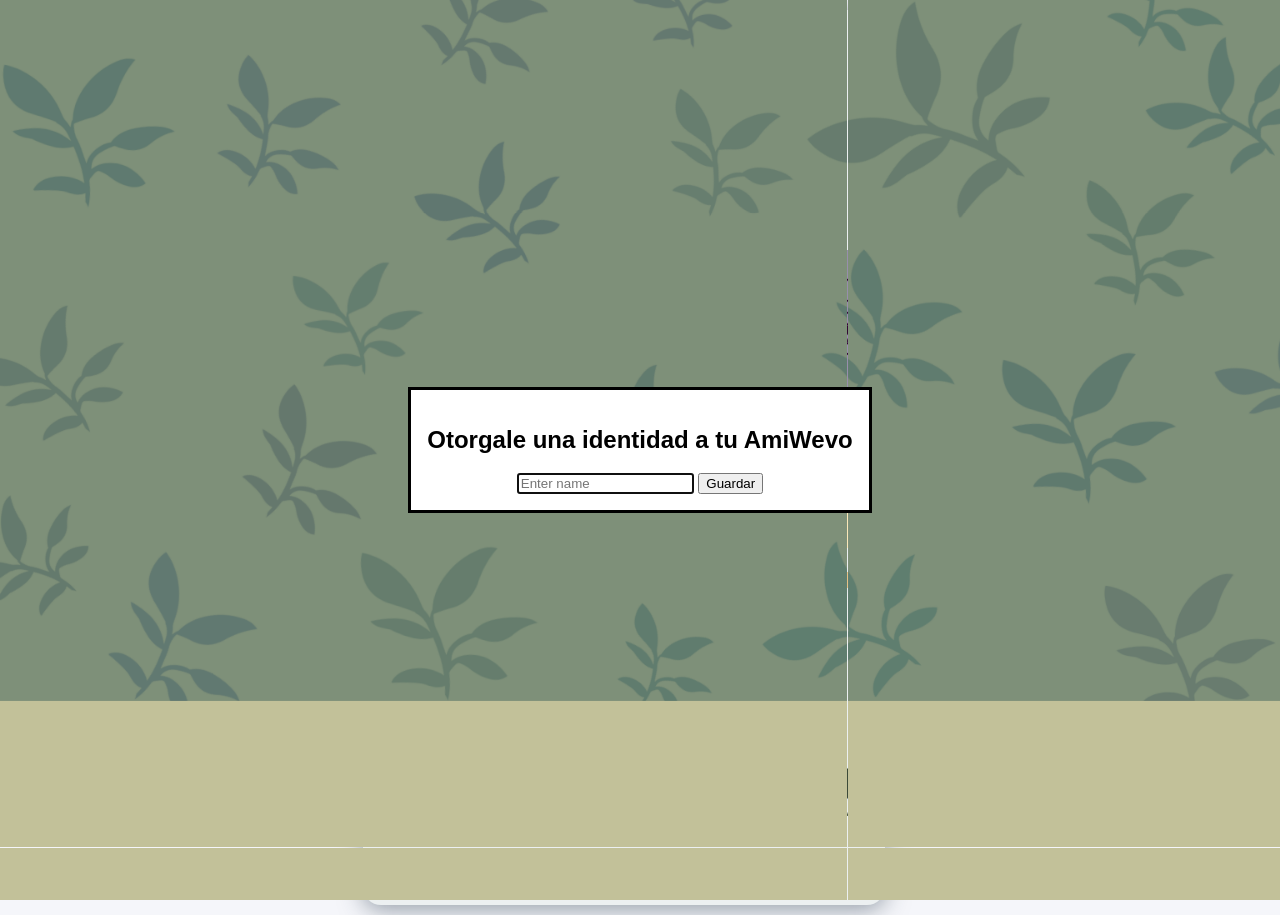
==== www/amiwuevo/index.html @ 2ae1e232 "Merge branch 'main' into Terto3" ====
<!DOCTYPE html>
	<head>
		<title class="title">AMIWUEVO</title>
		<link rel="stylesheet" type="text/css" href="styles.css">
		<meta charset="utf-8">
	</head>
	<body>
		<script src="script.js"></script>
		<!--main image, occupies most of the screen-->
		<div class="empty"></div>
		<div class="main-div">
			<dialog class="modal" id="dialogNameInput">
				<h2>Otorgale una identidad a tu AmiWevo</h2>
				<input type="text" id="nameInput" placeholder="Enter name" maxlength="30">
				<button onclick="saveName()">Guardar</button>
			</dialog>
			<script>
				const dialog = document.getElementById("dialogNameInput")
				dialog.showModal()
			</script>

			<!-- Inputs para fondos -->
			<input type="file" id="bgFileInput" accept="image/png,image/jpeg,image/gif" style="display:none">

			<!-- Inputs para musica y sonidos -->
			<audio id="bg-music" loop>
				<source src="/sounds/music.mp3" type="audio/mpeg">
			</audio>
			<audio id="voice-sound">
				<source src="/sounds/voice.mp3" type="audio/mpeg">
			</audio>
			<audio id="eat-sound">
				<source src="/sounds/eat.mp3" type="audio/mpeg">
			</audio>
			<audio id="flush-sound">
				<source src="/sounds/flush.mp3" type="audio/mpeg">
			</audio>
			<audio id="death-sound">
				<source src="/sounds/death.mp3" type="audio/mpeg">
			</audio>

			<div class="title">
				<p id="display-name">Cargando...</p>
			</div>
			<div class="content">
				<div class="content-left">
					<div class="tamagotchi-container">
  						<div class="egg-base"></div>
  						<img src="/images/gifs/base_idle.gif" class="egg" alt="Egg">
					</div>
				</div>

				<div class="button-div">
					<button class="trigger-eat-btn" onclick="eatSound()"><img src="/images/icons/bowl-food-solid.svg" alt="give food"></button>
					<button class="change-fit-btn" onclick="flushSound()"><img src="/images/icons/shirt-solid.svg" alt="change outfit"></button>
					<button class="change-bg-btn" onclick="flushSound()"><img src="/images/icons/image-solid.svg" alt="change decor"></button>
					<button class="kill-btn"><img src="/images/icons/xmark-solid.svg" alt="kill amiwuevo"></button>
				</div>
			</div>

			<div class="status-bar"></div>
			<div class="text">
				<p id="dialogue">"Hola. Si cierras esta pestaña, moriré"</p>
			</div>
			<div class="button-div-bottom">
					<button onclick= "readFile()"><img src="/images/icons/text.svg" alt="Talk to amiwevo"></button>
			</div>
		</div>
		<div class="usage-buttons">
			<a href="/redirect"><img src="" alt="internal redirect"></a>
			<a href="/external"><img src="" alt="external redirect"></a>
			<a href="/error"><img src="" alt="error pages"></a>
			<a href="/images"><img src="" alt="images"></a>
		</div>
	</body>
</html>
---- www/amiwuevo/styles.css ----
/* Global color variables */
:root {
	--color-base: #dcb891;
	--color-dark: #2c3e50;
	--color-light: #ecf0f1;
	--color-highlight: #be976d;
	--color-background: #f5f6fa;
	--color-border: #34271d;

	--color-green: #9de687;
	--color-orange: #e6c187;
	--color-pink: #e687d6;
	--color-blue: #87b9e6;
	--color-dark-green: #3c4a38;
}


body {
	background: var(--color-background);
	color: var(--color-dark);
	font-family: Arial, Helvetica, sans-serif;
	margin: 0;
	padding: 0;
	display: flex;
	justify-content:right;
	align-items:start;
}

.empty {
	width: 30vw;
}

.title {
	padding-top: 60px;
	color: var(--color-green);
	font-size: 40px;
	font-weight: bold;
	font-family: monospace;
	text-shadow:
        -2px -2px 0 var(--color-dark-green),
        2px -2px 0 var(--color-dark-green),
        -2px 2px 0 var(--color-dark-green),
        2px 2px 0 var(--color-dark-green),
        -3px 0px 0 var(--color-dark-green),
        3px 0px 0 var(--color-dark-green),
        0px -3px 0 var(--color-dark-green),
        0px 3px 0 var(--color-dark-green);
}


.main-div {
	background: var(--color-light);
	margin: 10px;
	padding: 75px 26px;
	padding-bottom: 100px;
	border-radius: 18px;
	box-shadow: 0 4px 24px rgba(44, 62, 80, 0.50);
	height: 80vh;
	min-height: 700px;
	max-height: 720px;
	min-width: 400px;
	width: 40vw;
	display: flex;
	flex-direction: column;
	justify-content: center;
	text-align: center;
	position: relative;
}

.content {
	display: flex;
	background-image: url("images/backgrounds/background.jpg");
	flex-direction: row;
	background-size: cover;
	height: 80%;
}

.content-left {
	width: 80%;
	display: flex;
	align-items: center;
	justify-content: center;
}

.tamagotchi-container {
	position: relative;
	width: auto;
	min-width: 50%;
	max-width: 360px;
	height: 100%;
	max-height: 480px;
	align-items: center;
	justify-content: center;
}

.egg-face {
	position: relative;
	width: 100%;
	height: 100%;
	object-fit: contain;
	justify-self:center;
}

/************
SIDE BUTTONS
*************/
.button-div {
	display: flex;
	flex-direction: column;
	align-items: flex-end;
	justify-content: space-around;
	width: 20%;
	margin-left: auto;
	gap: 16px;
	padding: 1em;
}

.button-div button, .button-div input[type="button"], .button-div input[type="submit"] {
	width: 100%;
	height: 20%;
	min-height: 10%;
	padding: 10px 0;
	border: 4px solid var(--color-dark-green);
	border-radius: 8px;
	background: linear-gradient(180deg, var(--color-green) 0%, #8CCC84 100%);
	background-origin: border-box;
	box-shadow: 0px 0.5px 1.5px rgba(54, 122, 246, 0.25), inset 0px 0.8px 0px -0.25px rgba(255, 255, 255, 0.2);
	cursor: pointer;
	transition: background 0.2s, color 0.2s;
	touch-action: manipulation;
}

.button-div button img {
	height: 70%;
	min-height: 15px;
	width: 80%;
	fill: var(--color-pink);
	filter: invert(24%) sepia(20%) saturate(512%) hue-rotate(61deg) brightness(99%) contrast(89%);
}


.button-div button:hover,
.button-div button:active {
  border-color: rgba(27, 53, 30, 0.9);
  box-shadow: rgba(0, 0, 0, 0.5) 0 4px 12px;
}

.button-div button:hover {
  transform: translateY(-1px);
}

.button-div button:active {
	transform: translateY(0px);
}

.button-div:focus {
  box-shadow: inset 0px 0.8px 0px -0.25px rgba(255, 255, 255, 0.2), 0px 0.5px 1.5px rgba(54, 122, 246, 0.25), 0px 0px 0px 3.5px rgba(58, 108, 217, 0.5);
  outline: 0;
}

/************
DIALOGUE BUTTON
*************/
.button-div-bottom {
	display: flex;
	flex-direction: column;
	align-items: flex-end;
	justify-content: space-around;
	width: 20%;
	margin-left: auto;
	gap: 10px;
	padding: 10px;
}

.button-div-bottom button, .button-div input[type="button"], .button-div input[type="submit"] {
	width: 50%;
	height: 60%;
	min-height: 30px;
	min-width: 30px;
	padding: 5px 0px;
	border: 4px solid var(--color-dark-green);
	border-radius: 8px;
	background: linear-gradient(180deg, var(--color-green) 0%, #8CCC84 100%);
	background-origin: border-box;
	box-shadow: 0px 0.5px 1.5px rgba(54, 122, 246, 0.25), inset 0px 0.8px 0px -0.25px rgba(255, 255, 255, 0.2);
	cursor: pointer;
	transition: background 0.2s, color 0.2s;
	touch-action: manipulation;
}

.button-div-bottom button img {
	height: 70%;
	min-height: 15px;
	width: 80%;
	fill: var(--color-pink);
	filter: invert(24%) sepia(20%) saturate(512%) hue-rotate(61deg) brightness(99%) contrast(89%);
}


.button-div-bottom button:hover,
.button-div-bottom button:active {
  border-color: rgba(27, 53, 30, 0.9);
  box-shadow: rgba(0, 0, 0, 0.5) 0 4px 12px;
}

.button-div-bottom button:hover {
  transform: translateY(-1px);
}

.button-div-bottom button:active {
	transform: translateY(0px);
}

.button-div-bottom:focus {
  box-shadow: inset 0px 0.8px 0px -0.25px rgba(255, 255, 255, 0.2), 0px 0.5px 1.5px rgba(54, 122, 246, 0.25), 0px 0px 0px 3.5px rgba(58, 108, 217, 0.5);
  outline: 0;
}

/************
WEB BOTTOM
*************/

.status-bar {
	height: 22px;
	background: var(--color-orange);
	color: #fff;
	padding: 8px 16px;
	border-radius: 12px;
	margin-top: 24px;
	font-size: 1.1em;
	box-shadow: 0 2px 8px rgba(44, 62, 80, 0.08);
}

/************
DIALOGUE
*************/
.text {
	color: var(--color-green);
	align-items: center;
	justify-content: center;
	/* background: #e7d3b3; */
	font-size: 20px;
	height: clamp(120px, calc(200px - 20vw), 350px);
	flex-shrink: 0;
	margin-top: 24px;
	padding: 5px 5px 5px 5px;
	border-radius: 18px;
	font-weight: bold;
	font-family: monospace;
	text-shadow:
        -2px -2px 0 var(--color-dark-green),
        2px -2px 0 var(--color-dark-green),
        -2px 2px 0 var(--color-dark-green),
        2px 2px 0 var(--color-dark-green),
        -3px 0px 0 var(--color-dark-green),
        3px 0px 0 var(--color-dark-green),
        0px -3px 0 var(--color-dark-green),
        0px 3px 0 var(--color-dark-green);
}

.modal::backdrop {
	background-image: url("images/backgrounds/bg_03.png");
	background-size: cover;
	background-position: center;
}


/************
USAGE BUTTONS
*************/
.usage-buttons {
	display: flex;
	flex-direction: column;
	align-items: flex-start;
	justify-content:space-around;
	width: 30%;
	max-height: 80%;
	margin-right: auto;
	gap: 16px;
	padding: 1em;
}

.usage-buttons a, .usage-buttons input[type="button"], .usage-buttons input[type="submit"] {
	width: 40%;
	height: 40%;
	padding: 10px 0;
	border: 4px solid var(--color-dark-green);
	border-radius: 8px;
	background: linear-gradient(180deg, var(--color-green) 0%, #8CCC84 100%);
	background-origin: border-box;
	box-shadow: 0px 0.5px 1.5px rgba(54, 122, 246, 0.25), inset 0px 0.8px 0px -0.25px rgba(255, 255, 255, 0.2);
	cursor: pointer;
	transition: background 0.2s, color 0.2s;
	touch-action: manipulation;
}

.usage-buttons a img {
	height: 70%;
	min-height: 15px;
	width: 80%;
	fill: var(--color-pink);
	filter: invert(24%) sepia(20%) saturate(512%) hue-rotate(61deg) brightness(99%) contrast(89%);
}


.usage-buttons a:hover,
.usage-buttons a:active {
  border-color: rgba(27, 53, 30, 0.9);
  box-shadow: rgba(0, 0, 0, 0.5) 0 4px 12px;
}

.usage-buttons a:hover {
  transform: translateY(-1px);
}

.usage-buttons a:active {
	transform: translateY(0px);
}

.usage-buttons:focus {
  box-shadow: inset 0px 0.8px 0px -0.25px rgba(255, 255, 255, 0.2), 0px 0.5px 1.5px rgba(54, 122, 246, 0.25), 0px 0px 0px 3.5px rgba(58, 108, 217, 0.5);
  outline: 0;
}
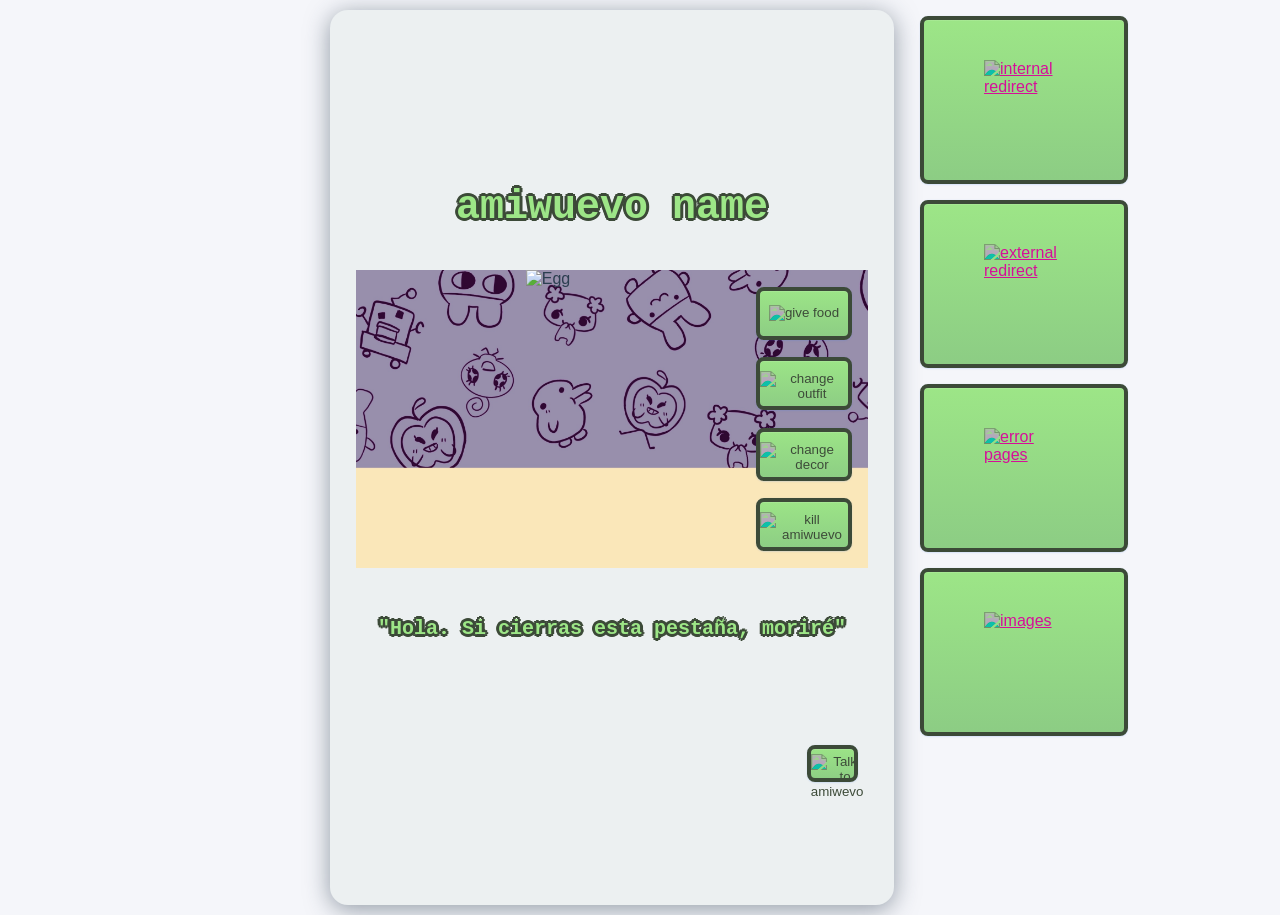
==== commit 5dd1e32f: "Cleaned up html and css, added new icons, changed error redirection to 405 error trigger" ====
--- a/www/amiwuevo/index.html
+++ b/www/amiwuevo/index.html
@@ -2,27 +2,27 @@
 	<head>
 		<title class="title">AMIWUEVO</title>
 		<link rel="stylesheet" type="text/css" href="styles.css">
+		<link rel="icon" type="image/x-icon" href="/images/favicon.ico">
 		<meta charset="utf-8">
 	</head>
 	<body>
 		<script src="script.js"></script>
-		<!--main image, occupies most of the screen-->
-		<div class="empty"></div>
-		<div class="main-div">
+		<!-- Empty div to give margin -->
+		<div class="left-content"></div>
+		<!-- main content div -->
+		<div class="center-content">
+			<!-- Start up modal for name input -->
 			<dialog class="modal" id="dialogNameInput">
-				<h2>Otorgale una identidad a tu AmiWevo</h2>
+				<h2>Otorgale una identidad a tu Amiwuevo</h2>
 				<input type="text" id="nameInput" placeholder="Enter name" maxlength="30">
 				<button onclick="saveName()">Guardar</button>
 			</dialog>
-			<script>
+			<!-- <script>
 				const dialog = document.getElementById("dialogNameInput")
 				dialog.showModal()
-			</script>
+			</script> -->
 
-			<!-- Inputs para fondos -->
-			<input type="file" id="bgFileInput" accept="image/png,image/jpeg,image/gif" style="display:none">
-
-			<!-- Inputs para musica y sonidos -->
+			<!-- Sound inputs -->
 			<audio id="bg-music" loop>
 				<source src="/sounds/music.mp3" type="audio/mpeg">
 			</audio>
@@ -39,38 +39,39 @@
 				<source src="/sounds/death.mp3" type="audio/mpeg">
 			</audio>
 
-			<div class="title">
+			<!-- Main amiwuevo visual content -->
+			<div class="amiwuevo-name default-text">
 				<p id="display-name">Cargando...</p>
 			</div>
-			<div class="content">
-				<div class="content-left">
-					<div class="tamagotchi-container">
-  						<div class="egg-base"></div>
+			<div class="main-content">
+				<div class="main-content-left">
+					<div class="amiwuevo-container">
   						<img src="/images/gifs/base_idle.gif" class="egg" alt="Egg">
 					</div>
 				</div>
-
-				<div class="button-div">
+				<!-- Background inputs, for background changing button -->
+				<input type="file" id="bgFileInput" accept="image/png,image/jpeg,image/gif" style="display:none">
+				<div class="game-buttons">
 					<button class="trigger-eat-btn" onclick="eatSound()"><img src="/images/icons/bowl-food-solid.svg" alt="give food"></button>
 					<button class="change-fit-btn" onclick="flushSound()"><img src="/images/icons/shirt-solid.svg" alt="change outfit"></button>
 					<button class="change-bg-btn" onclick="flushSound()"><img src="/images/icons/image-solid.svg" alt="change decor"></button>
 					<button class="kill-btn"><img src="/images/icons/xmark-solid.svg" alt="kill amiwuevo"></button>
 				</div>
 			</div>
-
-			<div class="status-bar"></div>
-			<div class="text">
+			<!-- Dialogue box -->
+			<div class="dialogue-text default-text">
 				<p id="dialogue">"Hola. Si cierras esta pestaña, moriré"</p>
 			</div>
-			<div class="button-div-bottom">
+			<div class="dialogue-button">
 					<button onclick= "readFile()"><img src="/images/icons/text.svg" alt="Talk to amiwevo"></button>
 			</div>
 		</div>
-		<div class="usage-buttons">
-			<a href="/redirect"><img src="" alt="internal redirect"></a>
-			<a href="/external"><img src="" alt="external redirect"></a>
-			<a href="/error"><img src="" alt="error pages"></a>
-			<a href="/images"><img src="" alt="images"></a>
+		<!-- Right side buttons for extra web usage -->
+		<div class="right-content">
+			<a href="/redirect"><img src="/images/icons/arrow-turn-up-solid.svg" alt="internal redirect"></a>
+			<a href="/external"><img src="/images/icons/arrow-up-right-from-square-solid.svg" alt="external redirect"></a>
+			<a href="/"><img src="/images/icons/405-solid.svg" alt="error pages"></a>
+			<a href="/images"><img src="/images/icons/image-solid.svg" alt="images"></a>
 		</div>
 	</body>
 </html>
--- a/www/amiwuevo/styles.css
+++ b/www/amiwuevo/styles.css
@@ -9,57 +9,44 @@
 
 	--color-green: #9de687;
 	--color-orange: #e6c187;
-	--color-pink: #e687d6;
-	--color-blue: #87b9e6;
 	--color-dark-green: #3c4a38;
 }
 
+/***************************************/
+/*	 BODY AND MAIN CONTENT DIVS	  */
+/***************************************/
 
 body {
 	background: var(--color-background);
 	color: var(--color-dark);
 	font-family: Arial, Helvetica, sans-serif;
+
 	margin: 0;
 	padding: 0;
-	display: flex;
-	justify-content:right;
-	align-items:start;
-}
-
-.empty {
-	width: 30vw;
-}
-
-.title {
-	padding-top: 60px;
-	color: var(--color-green);
-	font-size: 40px;
-	font-weight: bold;
-	font-family: monospace;
-	text-shadow:
-        -2px -2px 0 var(--color-dark-green),
-        2px -2px 0 var(--color-dark-green),
-        -2px 2px 0 var(--color-dark-green),
-        2px 2px 0 var(--color-dark-green),
-        -3px 0px 0 var(--color-dark-green),
-        3px 0px 0 var(--color-dark-green),
-        0px -3px 0 var(--color-dark-green),
-        0px 3px 0 var(--color-dark-green);
-}
-
-
-.main-div {
+
+	display: flex;
+	flex-direction: row;
+	flex-wrap: wrap;
+}
+
+.left-content {
+	width: 25vw;
+}
+
+.center-content {
 	background: var(--color-light);
+	box-shadow: 0 4px 24px rgba(44, 62, 80, 0.50);
+	border-radius: 18px;
+
+	height: 80vh;
+	width: 40vw;
+	min-height: 700px;
+	min-width: 400px;
+	max-height: 720px;
 	margin: 10px;
 	padding: 75px 26px;
 	padding-bottom: 100px;
-	border-radius: 18px;
-	box-shadow: 0 4px 24px rgba(44, 62, 80, 0.50);
-	height: 80vh;
-	min-height: 700px;
-	max-height: 720px;
-	min-width: 400px;
-	width: 40vw;
+
 	display: flex;
 	flex-direction: column;
 	justify-content: center;
@@ -67,70 +54,224 @@
 	position: relative;
 }
 
-.content {
-	display: flex;
+.right-content {
+	width: 25vw;
+	max-height: 720px;
+	gap: 16px;
+	padding: 1em;
+	margin-right: auto;
+
+	display: flex;
+	flex-direction: column;
+	align-items: stretch;
+	justify-content: space-evenly;
+	align-content: center;
+}
+
+@media (max-width: 1050px) {
+	.right-content {
+		width: 90vw;
+		max-height: 100px;
+		gap: 16px;
+		padding: 1em;
+
+		display: flex;
+		flex-direction: row;
+		align-content: stretch,
+	}
+}
+
+/***************************************/
+/*			 NAME INPUT			  */
+/***************************************/
+
+.modal::backdrop {
+	background-image: url("images/backgrounds/bg_03.png");
+	background-size: cover;
+	background-position: center;
+}
+
+/***************************************/
+/*		CENTER CONTENT DIVS		  */
+/***************************************/
+
+.amiwuevo-name {
+	color: var(--color-green);
+	font-size: 40px;
+
+	padding-top: 60px;
+}
+
+.main-content {
 	background-image: url("images/backgrounds/background.jpg");
+	background-size: cover;
+
+	height: 80%;
+
+	display: flex;
 	flex-direction: row;
-	background-size: cover;
-	height: 80%;
-}
-
-.content-left {
+}
+
+/* Amiwuevo image */
+.main-content-left {
 	width: 80%;
+
 	display: flex;
 	align-items: center;
 	justify-content: center;
 }
 
-.tamagotchi-container {
-	position: relative;
+.amiwuevo-container {
+	height: 100%;
 	width: auto;
 	min-width: 50%;
+	max-height: 480px;
 	max-width: 360px;
-	height: 100%;
-	max-height: 480px;
+
 	align-items: center;
 	justify-content: center;
-}
-
-.egg-face {
 	position: relative;
-	width: 100%;
-	height: 100%;
-	object-fit: contain;
-	justify-self:center;
-}
-
-/************
-SIDE BUTTONS
-*************/
-.button-div {
+}
+
+
+/* Amiwuevo buttons */
+.game-buttons {
+	width: 20%;
+	gap: 16px;
+	padding: 1em;
+	margin-left: auto;
+
 	display: flex;
 	flex-direction: column;
 	align-items: flex-end;
 	justify-content: space-around;
-	width: 20%;
-	margin-left: auto;
-	gap: 16px;
-	padding: 1em;
-}
-
-.button-div button, .button-div input[type="button"], .button-div input[type="submit"] {
+}
+
+.game-buttons button, .game-buttons input[type="button"], .game-buttons input[type="submit"] {
+	background: linear-gradient(180deg, var(--color-green) 0%, #8CCC84 100%);
+	background-origin: border-box;
+	border-radius: 8px;
+	border: 4px solid var(--color-dark-green);
+	box-shadow: 0px 0.5px 1.5px rgba(54, 122, 246, 0.25), inset 0px 0.8px 0px -0.25px rgba(255, 255, 255, 0.2);
+
 	width: 100%;
 	height: 20%;
 	min-height: 10%;
 	padding: 10px 0;
-	border: 4px solid var(--color-dark-green);
-	border-radius: 8px;
-	background: linear-gradient(180deg, var(--color-green) 0%, #8CCC84 100%);
-	background-origin: border-box;
-	box-shadow: 0px 0.5px 1.5px rgba(54, 122, 246, 0.25), inset 0px 0.8px 0px -0.25px rgba(255, 255, 255, 0.2);
+
 	cursor: pointer;
 	transition: background 0.2s, color 0.2s;
 	touch-action: manipulation;
 }
 
-.button-div button img {
+/***************************************/
+/*			 DIALOGUE				*/
+/***************************************/
+
+.dialogue-text {
+	color: var(--color-green);
+	border-radius: 18px;
+	font-size: 20px;
+
+	height: clamp(120px, calc(200px - 20vw), 350px);
+	margin-top: 24px;
+	padding: 5px 5px 5px 5px;
+
+	flex-shrink: 0;
+	align-items: center;
+	justify-content: center;
+}
+
+.dialogue-button {
+	width: 20%;
+	gap: 10px;
+	padding: 10px;
+	margin-left: auto;
+
+	display: flex;
+	flex-direction: column;
+	align-items: flex-end;
+	justify-content: space-around;
+}
+
+.dialogue-button button, .dialogue-button input[type="button"], .dialogue-button input[type="submit"] {
+	background: linear-gradient(180deg, var(--color-green) 0%, #8CCC84 100%);
+	background-origin: border-box;
+	border: 4px solid var(--color-dark-green);
+	border-radius: 8px;
+	box-shadow: 0px 0.5px 1.5px rgba(54, 122, 246, 0.25), inset 0px 0.8px 0px -0.25px rgba(255, 255, 255, 0.2);
+
+	width: 50%;
+	height: 60%;
+	min-height: 30px;
+	min-width: 30px;
+	padding: 5px 0px;
+
+	cursor: pointer;
+	transition: background 0.2s, color 0.2s;
+	touch-action: manipulation;
+}
+
+/***************************************/
+/*		 SIDE EXTRA BUTTONS		  */
+/***************************************/
+
+.right-content a, .right-content input[type="button"], .right-content input[type="submit"] {
+	background: linear-gradient(180deg, var(--color-green) 0%, #8CCC84 100%);
+	background-origin: border-box;
+	border: 4px solid var(--color-dark-green);
+	border-radius: 8px;
+	box-shadow: 0px 0.5px 1.5px rgba(54, 122, 246, 0.25), inset 0px 0.8px 0px -0.25px rgba(255, 255, 255, 0.2);
+
+	height: 200px;
+	width: 200px;
+
+	display: flex;
+	align-items: center;
+	justify-content: center;
+
+	cursor: pointer;
+	transition: background 0.2s, color 0.2s;
+	touch-action: manipulation;
+}
+
+@media (max-width: 1050px) {
+	.right-content a, .right-content input[type="button"], .right-content input[type="submit"] {
+	height: auto;
+	width: 120px;
+	padding: 60px 0px;
+}
+}
+
+.right-content a img {
+	filter: invert(24%) sepia(20%) saturate(512%) hue-rotate(61deg) brightness(99%) contrast(89%);
+
+	width: 80px;
+	height: 80px;
+	margin: 0 auto;
+
+	display: block;
+	object-fit: contain;
+}
+
+@media (max-width: 1050px) {
+	.right-content a img {
+	filter: invert(24%) sepia(20%) saturate(512%) hue-rotate(61deg) brightness(99%) contrast(89%);
+
+	width: 50px;
+	height: 50px;
+	margin: 0 auto;
+
+	display: block;
+	object-fit: contain;
+}
+}
+
+/***************************************/
+/*	   GENERAL BUTTONS STYLE		 */
+/***************************************/
+
+button img {
 	height: 70%;
 	min-height: 15px;
 	width: 80%;
@@ -138,186 +279,35 @@
 	filter: invert(24%) sepia(20%) saturate(512%) hue-rotate(61deg) brightness(99%) contrast(89%);
 }
 
-
-.button-div button:hover,
-.button-div button:active {
-  border-color: rgba(27, 53, 30, 0.9);
-  box-shadow: rgba(0, 0, 0, 0.5) 0 4px 12px;
-}
-
-.button-div button:hover {
-  transform: translateY(-1px);
-}
-
-.button-div button:active {
+button:hover,
+button:active {
+	border-color: rgba(27, 53, 30, 0.9);
+	box-shadow: rgba(0, 0, 0, 0.5) 0 4px 12px;
+}
+
+button:hover {
+	transform: translateY(-1px);
+}
+
+button:active {
 	transform: translateY(0px);
 }
 
-.button-div:focus {
-  box-shadow: inset 0px 0.8px 0px -0.25px rgba(255, 255, 255, 0.2), 0px 0.5px 1.5px rgba(54, 122, 246, 0.25), 0px 0px 0px 3.5px rgba(58, 108, 217, 0.5);
-  outline: 0;
-}
-
-/************
-DIALOGUE BUTTON
-*************/
-.button-div-bottom {
-	display: flex;
-	flex-direction: column;
-	align-items: flex-end;
-	justify-content: space-around;
-	width: 20%;
-	margin-left: auto;
-	gap: 10px;
-	padding: 10px;
-}
-
-.button-div-bottom button, .button-div input[type="button"], .button-div input[type="submit"] {
-	width: 50%;
-	height: 60%;
-	min-height: 30px;
-	min-width: 30px;
-	padding: 5px 0px;
-	border: 4px solid var(--color-dark-green);
-	border-radius: 8px;
-	background: linear-gradient(180deg, var(--color-green) 0%, #8CCC84 100%);
-	background-origin: border-box;
-	box-shadow: 0px 0.5px 1.5px rgba(54, 122, 246, 0.25), inset 0px 0.8px 0px -0.25px rgba(255, 255, 255, 0.2);
-	cursor: pointer;
-	transition: background 0.2s, color 0.2s;
-	touch-action: manipulation;
-}
-
-.button-div-bottom button img {
-	height: 70%;
-	min-height: 15px;
-	width: 80%;
-	fill: var(--color-pink);
-	filter: invert(24%) sepia(20%) saturate(512%) hue-rotate(61deg) brightness(99%) contrast(89%);
-}
-
-
-.button-div-bottom button:hover,
-.button-div-bottom button:active {
-  border-color: rgba(27, 53, 30, 0.9);
-  box-shadow: rgba(0, 0, 0, 0.5) 0 4px 12px;
-}
-
-.button-div-bottom button:hover {
-  transform: translateY(-1px);
-}
-
-.button-div-bottom button:active {
-	transform: translateY(0px);
-}
-
-.button-div-bottom:focus {
-  box-shadow: inset 0px 0.8px 0px -0.25px rgba(255, 255, 255, 0.2), 0px 0.5px 1.5px rgba(54, 122, 246, 0.25), 0px 0px 0px 3.5px rgba(58, 108, 217, 0.5);
-  outline: 0;
-}
-
-/************
-WEB BOTTOM
-*************/
-
-.status-bar {
-	height: 22px;
-	background: var(--color-orange);
-	color: #fff;
-	padding: 8px 16px;
-	border-radius: 12px;
-	margin-top: 24px;
-	font-size: 1.1em;
-	box-shadow: 0 2px 8px rgba(44, 62, 80, 0.08);
-}
-
-/************
-DIALOGUE
-*************/
-.text {
-	color: var(--color-green);
-	align-items: center;
-	justify-content: center;
-	/* background: #e7d3b3; */
-	font-size: 20px;
-	height: clamp(120px, calc(200px - 20vw), 350px);
-	flex-shrink: 0;
-	margin-top: 24px;
-	padding: 5px 5px 5px 5px;
-	border-radius: 18px;
+button:focus {
+	box-shadow: inset 0px 0.8px 0px -0.25px rgba(255, 255, 255, 0.2), 0px 0.5px 1.5px rgba(54, 122, 246, 0.25), 0px 0px 0px 3.5px rgba(58, 108, 217, 0.5);
+	outline: 0;
+}
+
+.default-text {
 	font-weight: bold;
 	font-family: monospace;
 	text-shadow:
-        -2px -2px 0 var(--color-dark-green),
-        2px -2px 0 var(--color-dark-green),
-        -2px 2px 0 var(--color-dark-green),
-        2px 2px 0 var(--color-dark-green),
-        -3px 0px 0 var(--color-dark-green),
-        3px 0px 0 var(--color-dark-green),
-        0px -3px 0 var(--color-dark-green),
-        0px 3px 0 var(--color-dark-green);
-}
-
-.modal::backdrop {
-	background-image: url("images/backgrounds/bg_03.png");
-	background-size: cover;
-	background-position: center;
-}
-
-
-/************
-USAGE BUTTONS
-*************/
-.usage-buttons {
-	display: flex;
-	flex-direction: column;
-	align-items: flex-start;
-	justify-content:space-around;
-	width: 30%;
-	max-height: 80%;
-	margin-right: auto;
-	gap: 16px;
-	padding: 1em;
-}
-
-.usage-buttons a, .usage-buttons input[type="button"], .usage-buttons input[type="submit"] {
-	width: 40%;
-	height: 40%;
-	padding: 10px 0;
-	border: 4px solid var(--color-dark-green);
-	border-radius: 8px;
-	background: linear-gradient(180deg, var(--color-green) 0%, #8CCC84 100%);
-	background-origin: border-box;
-	box-shadow: 0px 0.5px 1.5px rgba(54, 122, 246, 0.25), inset 0px 0.8px 0px -0.25px rgba(255, 255, 255, 0.2);
-	cursor: pointer;
-	transition: background 0.2s, color 0.2s;
-	touch-action: manipulation;
-}
-
-.usage-buttons a img {
-	height: 70%;
-	min-height: 15px;
-	width: 80%;
-	fill: var(--color-pink);
-	filter: invert(24%) sepia(20%) saturate(512%) hue-rotate(61deg) brightness(99%) contrast(89%);
-}
-
-
-.usage-buttons a:hover,
-.usage-buttons a:active {
-  border-color: rgba(27, 53, 30, 0.9);
-  box-shadow: rgba(0, 0, 0, 0.5) 0 4px 12px;
-}
-
-.usage-buttons a:hover {
-  transform: translateY(-1px);
-}
-
-.usage-buttons a:active {
-	transform: translateY(0px);
-}
-
-.usage-buttons:focus {
-  box-shadow: inset 0px 0.8px 0px -0.25px rgba(255, 255, 255, 0.2), 0px 0.5px 1.5px rgba(54, 122, 246, 0.25), 0px 0px 0px 3.5px rgba(58, 108, 217, 0.5);
-  outline: 0;
+		-2px -2px 0 var(--color-dark-green),
+		2px -2px 0 var(--color-dark-green),
+		-2px 2px 0 var(--color-dark-green),
+		2px 2px 0 var(--color-dark-green),
+		-3px 0px 0 var(--color-dark-green),
+		3px 0px 0 var(--color-dark-green),
+		0px -3px 0 var(--color-dark-green),
+		0px 3px 0 var(--color-dark-green);
 }
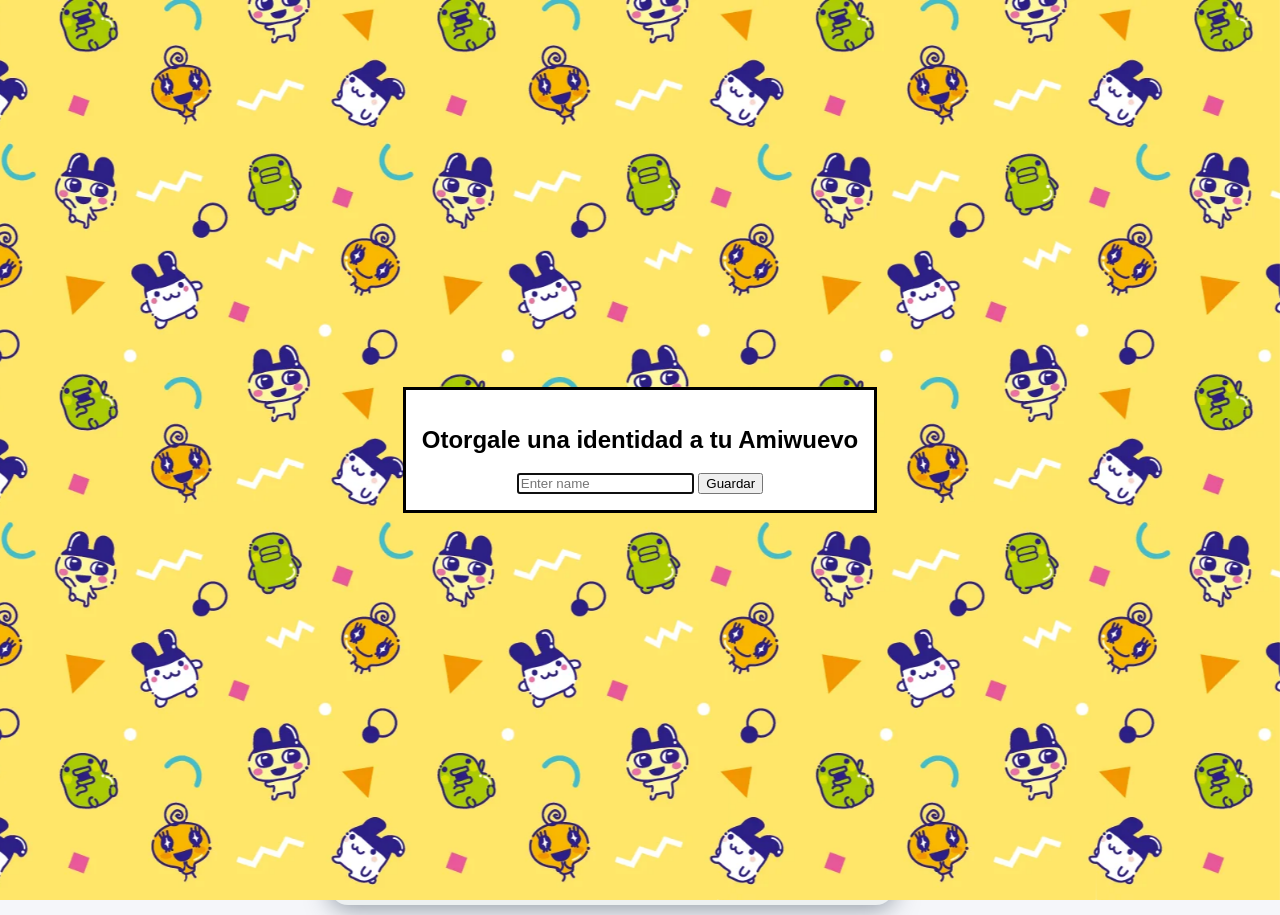
==== commit 9c8c6838: "Made the 405 error trigger by forcing an UPDATE method. Added a parse for methods in requestHandler " ====
--- a/www/amiwuevo/index.html
+++ b/www/amiwuevo/index.html
@@ -17,10 +17,10 @@
 				<input type="text" id="nameInput" placeholder="Enter name" maxlength="30">
 				<button onclick="saveName()">Guardar</button>
 			</dialog>
-			<!-- <script>
+			<script>
 				const dialog = document.getElementById("dialogNameInput")
 				dialog.showModal()
-			</script> -->
+			</script>
 
 			<!-- Sound inputs -->
 			<audio id="bg-music" loop>
@@ -55,7 +55,7 @@
 					<button class="trigger-eat-btn" onclick="eatSound()"><img src="/images/icons/bowl-food-solid.svg" alt="give food"></button>
 					<button class="change-fit-btn" onclick="flushSound()"><img src="/images/icons/shirt-solid.svg" alt="change outfit"></button>
 					<button class="change-bg-btn" onclick="flushSound()"><img src="/images/icons/image-solid.svg" alt="change decor"></button>
-					<button class="kill-btn"><img src="/images/icons/xmark-solid.svg" alt="kill amiwuevo"></button>
+					<button class="kill-btn"><img src="/images/icons/skull-solid.svg" alt="kill amiwuevo"></button>
 				</div>
 			</div>
 			<!-- Dialogue box -->
@@ -70,7 +70,7 @@
 		<div class="right-content">
 			<a href="/redirect"><img src="/images/icons/arrow-turn-up-solid.svg" alt="internal redirect"></a>
 			<a href="/external"><img src="/images/icons/arrow-up-right-from-square-solid.svg" alt="external redirect"></a>
-			<a href="/"><img src="/images/icons/405-solid.svg" alt="error pages"></a>
+			<button class="trigger-405"><img src="/images/icons/405-solid.svg" alt="error pages"></button>
 			<a href="/images"><img src="/images/icons/image-solid.svg" alt="images"></a>
 		</div>
 	</body>
--- a/www/amiwuevo/styles.css
+++ b/www/amiwuevo/styles.css
@@ -86,7 +86,7 @@
 /***************************************/
 
 .modal::backdrop {
-	background-image: url("images/backgrounds/bg_03.png");
+	background-image: url("images/backgrounds/tamagotchi_repeat.png");
 	background-size: cover;
 	background-position: center;
 }
@@ -104,7 +104,7 @@
 
 .main-content {
 	background-image: url("images/backgrounds/background.jpg");
-	background-size: cover;
+	background-size:auto;
 
 	height: 80%;
 
@@ -216,7 +216,7 @@
 /*		 SIDE EXTRA BUTTONS		  */
 /***************************************/
 
-.right-content a, .right-content input[type="button"], .right-content input[type="submit"] {
+.right-content a, .right-content button, .right-content input[type="button"], .right-content input[type="submit"] {
 	background: linear-gradient(180deg, var(--color-green) 0%, #8CCC84 100%);
 	background-origin: border-box;
 	border: 4px solid var(--color-dark-green);
@@ -236,7 +236,7 @@
 }
 
 @media (max-width: 1050px) {
-	.right-content a, .right-content input[type="button"], .right-content input[type="submit"] {
+	.right-content a, .right-content button, .right-content input[type="button"], .right-content input[type="submit"] {
 	height: auto;
 	width: 120px;
 	padding: 60px 0px;
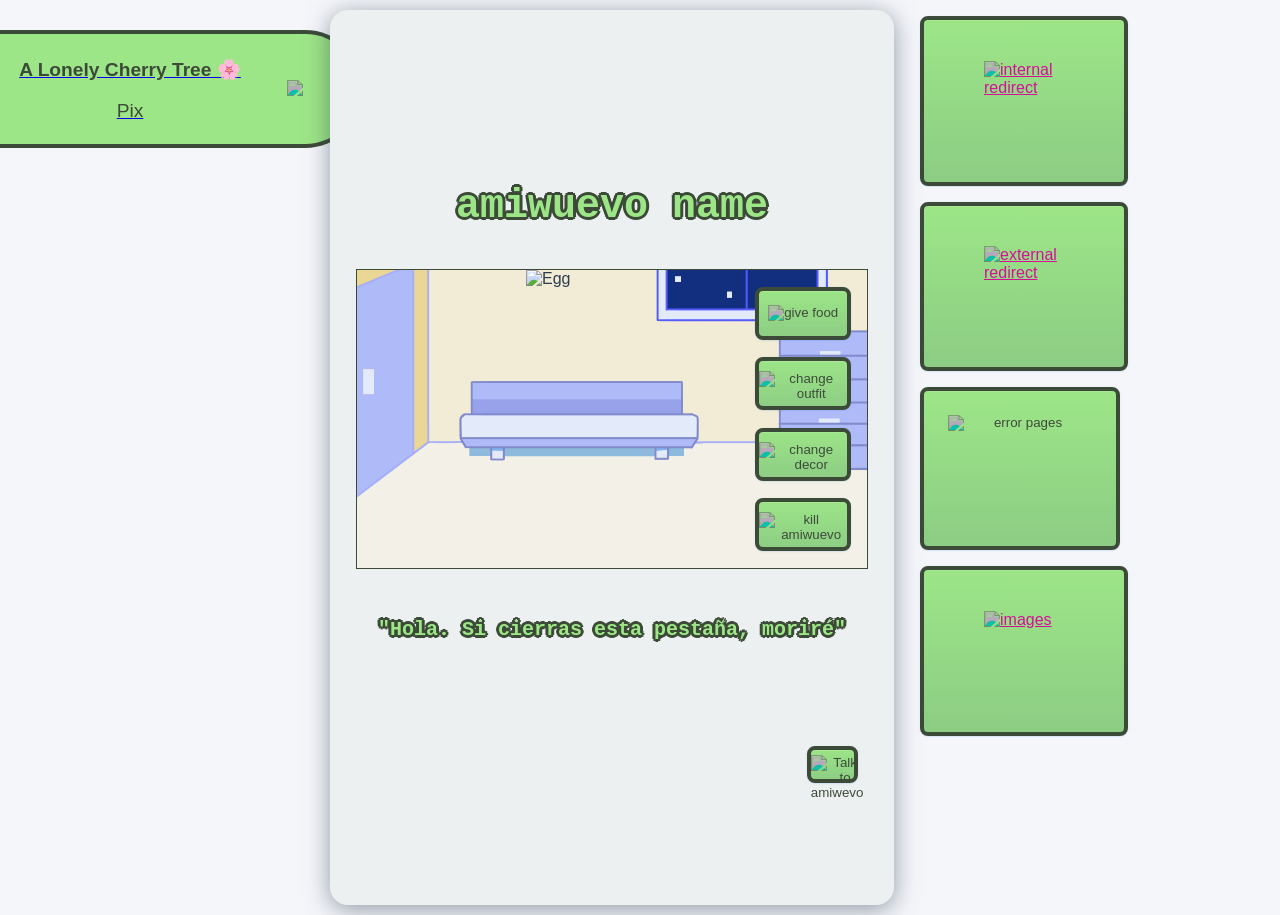
==== commit 9af0b0af: "Changes on Makefile, modal only shows if no name is set" ====
--- a/www/amiwuevo/index.html
+++ b/www/amiwuevo/index.html
@@ -8,7 +8,19 @@
 	<body>
 		<script src="script.js"></script>
 		<!-- Empty div to give margin -->
-		<div class="left-content"></div>
+		<div class="left-content">
+			<div class="music-credits">
+				<a href="https://www.youtube.com/@Pixverses">
+				<div class="left-side">
+					<p class="song">A Lonely Cherry Tree 🌸</p>
+					<p class="author">Pix</p>
+				</div>
+				<div class="right-side">
+					<img src="/images/icons/compact-disc-solid-full.svg">
+				</div>
+				</a>
+			</div>
+		</div>
 		<!-- main content div -->
 		<div class="center-content">
 			<!-- Start up modal for name input -->
@@ -18,8 +30,24 @@
 				<button onclick="saveName()">Guardar</button>
 			</dialog>
 			<script>
-				const dialog = document.getElementById("dialogNameInput")
-				dialog.showModal()
+				const dialog = document.getElementById("dialogNameInput");
+
+				fetch("/api/name")
+				.then(res => res.text())
+				.then(name => {
+					console.log("RAW:", JSON.stringify(name));
+
+					if (name.trim() === "") {
+					console.log("EMPTY → showing modal");
+					dialog.showModal();
+					} else {
+					console.log("NOT EMPTY →", name);
+					}
+				})
+				.catch(err => {
+					console.error("FETCH ERROR:", err);
+					dialog.showModal();
+				});
 			</script>
 
 			<!-- Sound inputs -->
--- a/www/amiwuevo/styles.css
+++ b/www/amiwuevo/styles.css
@@ -91,6 +91,56 @@
 	background-position: center;
 }
 
+.music-credits {
+
+	background-color: var(--color-green);
+	border-radius: 0 5rem 5rem 0;
+	border: 4px solid var(--color-dark-green);
+	border-left: 0;
+
+	height: 100px;
+	width: 350px;
+	margin-top: 30px;
+	padding: 5px;
+}
+
+.music-credits a {
+	display:flex;
+	flex-direction: row;
+	align-items: center;
+}
+
+.left-side {
+	text-align: center;
+	width: 250px;
+	font-family: Arial, Helvetica, sans-serif;
+	color: var(--color-dark-green);
+	font-size:larger;
+}
+
+.song {
+	font-weight: bold;
+}
+
+.right-side {
+	text-align: center;
+	width: 80px;
+}
+
+.right-side img {
+	filter: invert(24%) sepia(20%) saturate(512%) hue-rotate(61deg) brightness(99%) contrast(89%);
+	animation: spin 3s linear infinite;
+}
+
+@keyframes spin {
+	from {
+		transform: rotate(0deg);
+	}
+	to {
+		transform:rotate(360deg);
+	}
+}
+
 /***************************************/
 /*		CENTER CONTENT DIVS		  */
 /***************************************/
@@ -103,8 +153,9 @@
 }
 
 .main-content {
-	background-image: url("images/backgrounds/background.jpg");
-	background-size:auto;
+	background-image: url("images/backgrounds/background_room.png");
+	background-size:cover;
+	border: 1px solid var(--color-dark-green);
 
 	height: 80%;
 
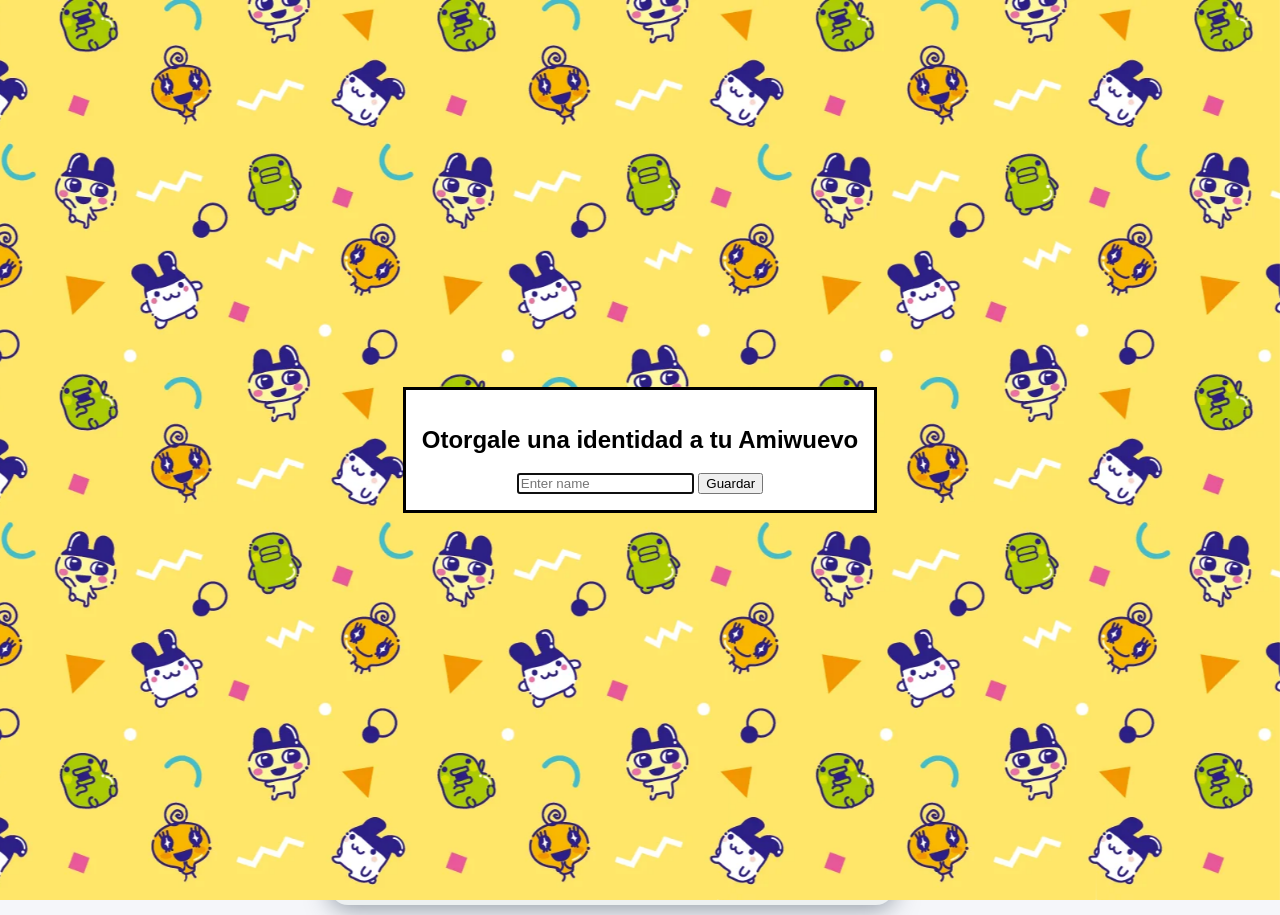
==== commit e3560fbc: "huevo finalmente final finalisimo" ====
--- a/www/amiwuevo/index.html
+++ b/www/amiwuevo/index.html
@@ -30,24 +30,8 @@
 				<button onclick="saveName()">Guardar</button>
 			</dialog>
 			<script>
-				const dialog = document.getElementById("dialogNameInput");
-
-				fetch("/api/name")
-				.then(res => res.text())
-				.then(name => {
-					console.log("RAW:", JSON.stringify(name));
-
-					if (name.trim() === "") {
-					console.log("EMPTY → showing modal");
-					dialog.showModal();
-					} else {
-					console.log("NOT EMPTY →", name);
-					}
-				})
-				.catch(err => {
-					console.error("FETCH ERROR:", err);
-					dialog.showModal();
-				});
+				const dialog = document.getElementById("dialogNameInput")
+				dialog.showModal()
 			</script>
 
 			<!-- Sound inputs -->
@@ -88,7 +72,7 @@
 			</div>
 			<!-- Dialogue box -->
 			<div class="dialogue-text default-text">
-				<p id="dialogue">"Hola. Si cierras esta pestaña, moriré"</p>
+				<p id="dialogue">"Hola. Si pulsas la calavera, moriré"</p>
 			</div>
 			<div class="dialogue-button">
 					<button onclick= "readFile()"><img src="/images/icons/text.svg" alt="Talk to amiwevo"></button>
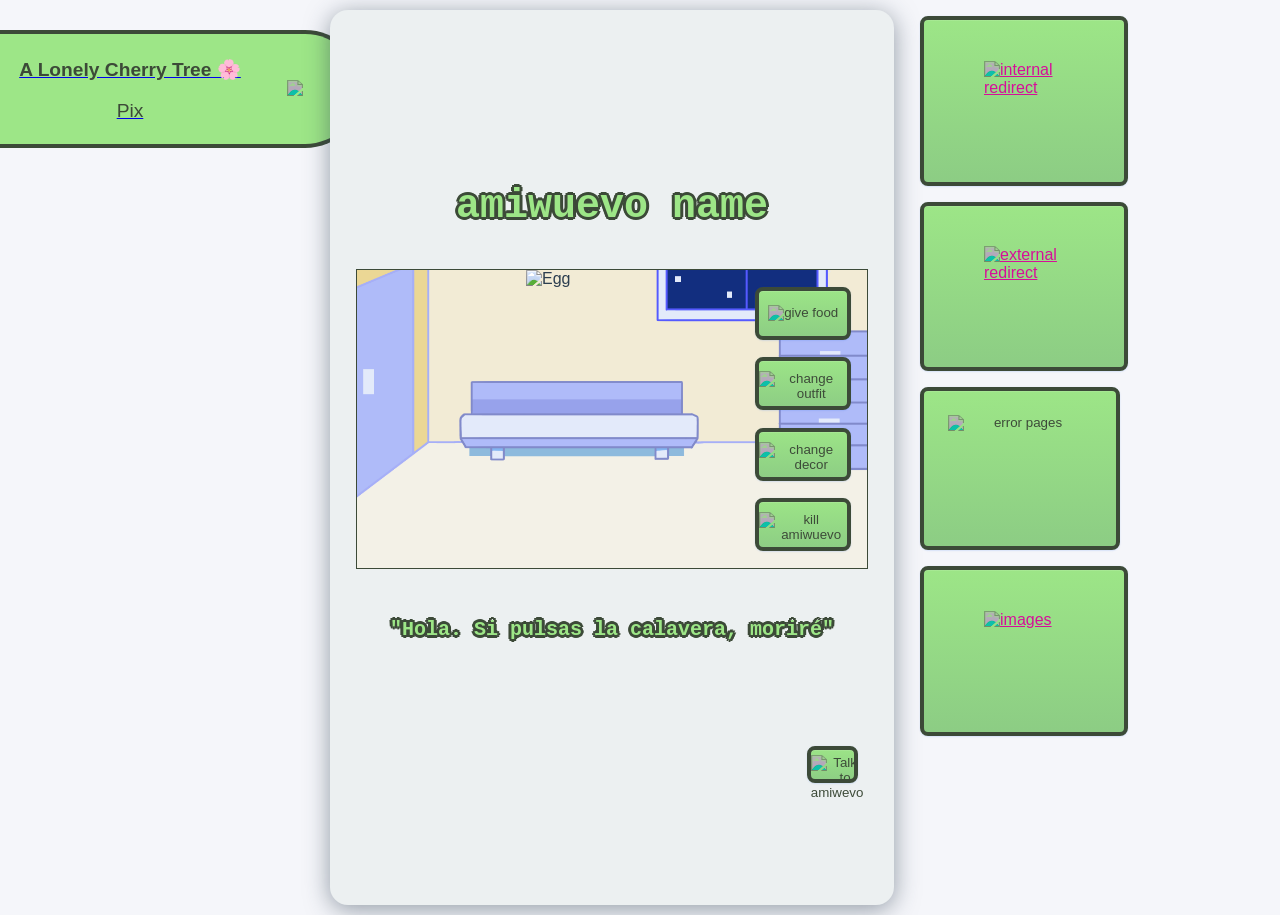
==== commit d1e35bdc: "Merge branch 'main' into readme - resolve conflicts Co-authored-by: ZTerto <178986190+ZTerto@users.n" ====
--- a/www/amiwuevo/index.html
+++ b/www/amiwuevo/index.html
@@ -30,8 +30,24 @@
 				<button onclick="saveName()">Guardar</button>
 			</dialog>
 			<script>
-				const dialog = document.getElementById("dialogNameInput")
-				dialog.showModal()
+				const dialog = document.getElementById("dialogNameInput");
+
+				fetch("/api/name")
+				.then(res => res.text())
+				.then(name => {
+					console.log("RAW:", JSON.stringify(name));
+
+					if (name.trim() === "") {
+					console.log("EMPTY → showing modal");
+					dialog.showModal();
+					} else {
+					console.log("NOT EMPTY →", name);
+					}
+				})
+				.catch(err => {
+					console.error("FETCH ERROR:", err);
+					dialog.showModal();
+				});
 			</script>
 
 			<!-- Sound inputs -->
